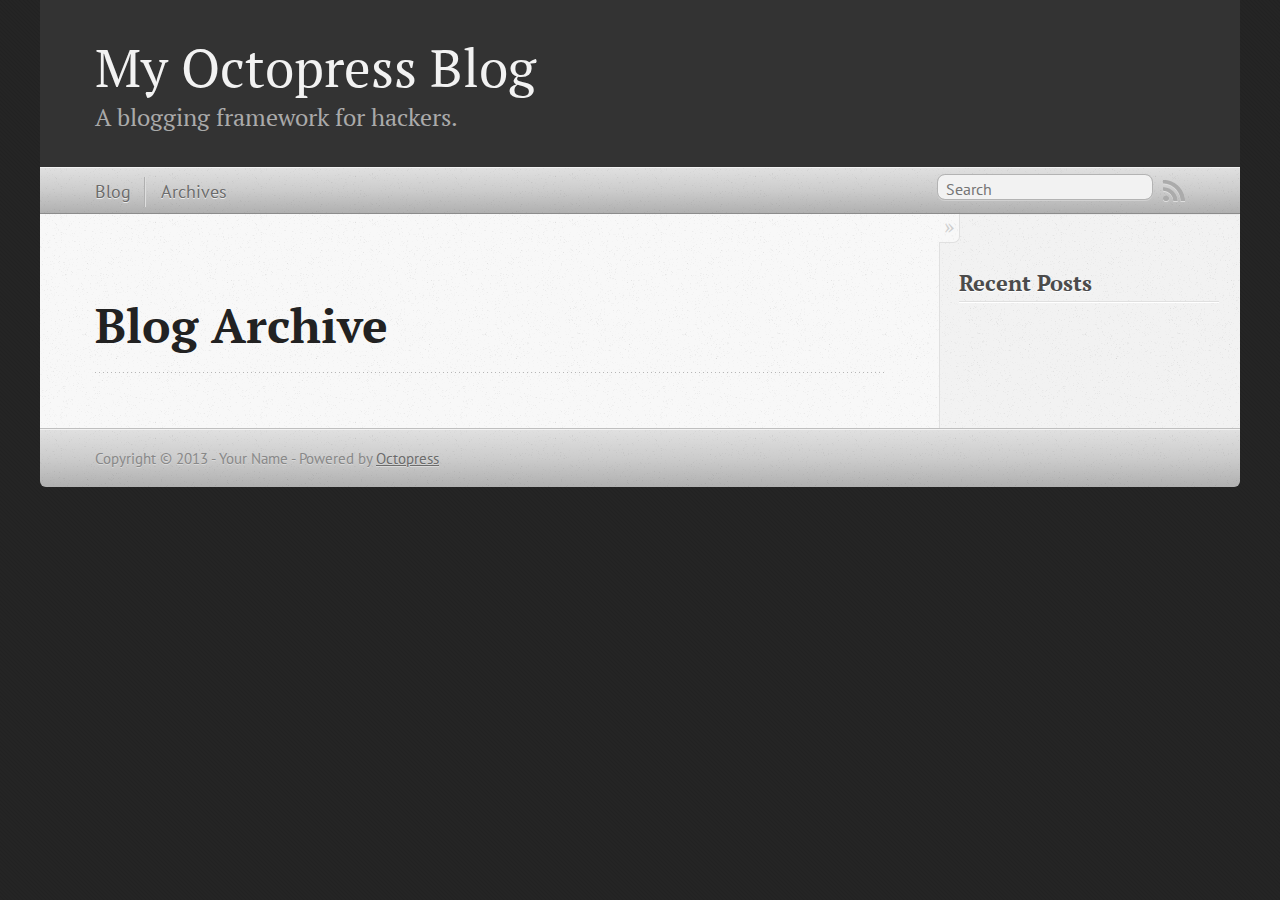
==== blog/archives/index.html @ 18e6d783 "Site updated at 2013-05-19 14:27:14 UTC" ====
<!DOCTYPE html>
<!--[if IEMobile 7 ]><html class="no-js iem7"><![endif]-->
<!--[if lt IE 9]><html class="no-js lte-ie8"><![endif]-->
<!--[if (gt IE 8)|(gt IEMobile 7)|!(IEMobile)|!(IE)]><!--><html class="no-js" lang="en"><!--<![endif]-->
<head>
  <meta charset="utf-8">
  <title>Blog Archive - My Octopress Blog</title>
  <meta name="author" content="Your Name">

  
  <meta name="description" content=" Blog Archive Recent Posts ">
  

  <!-- http://t.co/dKP3o1e -->
  <meta name="HandheldFriendly" content="True">
  <meta name="MobileOptimized" content="320">
  <meta name="viewport" content="width=device-width, initial-scale=1">

  
  <link rel="canonical" href="http://vimtips.github.io/blog/archives">
  <link href="/favicon.png" rel="icon">
  <link href="/stylesheets/screen.css" media="screen, projection" rel="stylesheet" type="text/css">
  <link href="/atom.xml" rel="alternate" title="My Octopress Blog" type="application/atom+xml">
  <script src="/javascripts/modernizr-2.0.js"></script>
  <script src="//ajax.googleapis.com/ajax/libs/jquery/1.9.1/jquery.min.js"></script>
  <script>!window.jQuery && document.write(unescape('%3Cscript src="./javascripts/lib/jquery.min.js"%3E%3C/script%3E'))</script>
  <script src="/javascripts/octopress.js" type="text/javascript"></script>
  <!--Fonts from Google"s Web font directory at http://google.com/webfonts -->
<link href="http://fonts.googleapis.com/css?family=PT+Serif:regular,italic,bold,bolditalic" rel="stylesheet" type="text/css">
<link href="http://fonts.googleapis.com/css?family=PT+Sans:regular,italic,bold,bolditalic" rel="stylesheet" type="text/css">

  

</head>

<body   >
  <header role="banner"><hgroup>
  <h1><a href="/">My Octopress Blog</a></h1>
  
    <h2>A blogging framework for hackers.</h2>
  
</hgroup>

</header>
  <nav role="navigation"><ul class="subscription" data-subscription="rss">
  <li><a href="/atom.xml" rel="subscribe-rss" title="subscribe via RSS">RSS</a></li>
  
</ul>
  
<form action="http://google.com/search" method="get">
  <fieldset role="search">
    <input type="hidden" name="q" value="site:vimtips.github.io" />
    <input class="search" type="text" name="q" results="0" placeholder="Search"/>
  </fieldset>
</form>
  
<ul class="main-navigation">
  <li><a href="/">Blog</a></li>
  <li><a href="/blog/archives">Archives</a></li>
</ul>

</nav>
  <div id="main">
    <div id="content">
      <div>
<article role="article">
  
  <header>
    <h1 class="entry-title">Blog Archive</h1>
    
  </header>
  
  <div id="blog-archives">

</div>

  
</article>

</div>

<aside class="sidebar">
  
    <section>
  <h1>Recent Posts</h1>
  <ul id="recent_posts">
    
  </ul>
</section>





  
</aside>


    </div>
  </div>
  <footer role="contentinfo"><p>
  Copyright &copy; 2013 - Your Name -
  <span class="credit">Powered by <a href="http://octopress.org">Octopress</a></span>
</p>

</footer>
  







  <script type="text/javascript">
    (function(){
      var twitterWidgets = document.createElement('script');
      twitterWidgets.type = 'text/javascript';
      twitterWidgets.async = true;
      twitterWidgets.src = 'http://platform.twitter.com/widgets.js';
      document.getElementsByTagName('head')[0].appendChild(twitterWidgets);
    })();
  </script>





</body>
</html>
---- stylesheets/screen.css ----
html,body,div,span,applet,object,iframe,h1,h2,h3,h4,h5,h6,p,blockquote,pre,a,abbr,acronym,address,big,cite,code,del,dfn,em,img,ins,kbd,q,s,samp,small,strike,strong,sub,sup,tt,var,b,u,i,center,dl,dt,dd,ol,ul,li,fieldset,form,label,legend,table,caption,tbody,tfoot,thead,tr,th,td,article,aside,canvas,details,embed,figure,figcaption,footer,header,hgroup,menu,nav,output,ruby,section,summary,time,mark,audio,video{margin:0;padding:0;border:0;font:inherit;font-size:100%;vertical-align:baseline}html{line-height:1}ol,ul{list-style:none}table{border-collapse:collapse;border-spacing:0}caption,th,td{text-align:left;font-weight:normal;vertical-align:middle}q,blockquote{quotes:none}q:before,q:after,blockquote:before,blockquote:after{content:"";content:none}a img{border:none}article,aside,details,figcaption,figure,footer,header,hgroup,menu,nav,section,summary{display:block}article,aside,details,figcaption,figure,footer,header,hgroup,menu,nav,section,summary{display:block}a{color:#1863a1}a:visited{color:#751590}a:focus{color:#0181eb}a:hover{color:#0181eb}a:active{color:#01579f}aside.sidebar a{color:#1863a1}aside.sidebar a:focus{color:#0181eb}aside.sidebar a:hover{color:#0181eb}aside.sidebar a:active{color:#01579f}a{-webkit-transition:color 0.3s;-moz-transition:color 0.3s;-o-transition:color 0.3s;transition:color 0.3s}html{background:#252525 url('/images/line-tile.png?1368973578') top left}body>div{background:#f2f2f2 url('/images/noise.png?1368973578') top left;border-bottom:1px solid #bfbfbf}body>div>div{background:#f8f8f8 url('/images/noise.png?1368973578') top left;border-right:1px solid #e0e0e0}.heading,body>header h1,h1,h2,h3,h4,h5,h6{font-family:"PT Serif","Georgia","Helvetica Neue",Arial,sans-serif}.sans,body>header h2,article header p.meta,article>footer,#content .blog-index footer,html .gist .gist-file .gist-meta,#blog-archives a.category,#blog-archives time,aside.sidebar section,body>footer{font-family:"PT Sans","Helvetica Neue",Arial,sans-serif}.serif,body,#content .blog-index a[rel=full-article]{font-family:"PT Serif",Georgia,Times,"Times New Roman",serif}.mono,pre,code,tt,p code,li code{font-family:Menlo,Monaco,"Andale Mono","lucida console","Courier New",monospace}body>header h1{font-size:2.2em;font-family:"PT Serif","Georgia","Helvetica Neue",Arial,sans-serif;font-weight:normal;line-height:1.2em;margin-bottom:0.6667em}body>header h2{font-family:"PT Serif","Georgia","Helvetica Neue",Arial,sans-serif}body{line-height:1.5em;color:#222}h1{font-size:2.2em;line-height:1.2em}@media only screen and (min-width: 992px){body{font-size:1.15em}h1{font-size:2.6em;line-height:1.2em}}h1,h2,h3,h4,h5,h6{text-rendering:optimizelegibility;margin-bottom:1em;font-weight:bold}h2,section h1{font-size:1.5em}h3,section h2,section section h1{font-size:1.3em}h4,section h3,section section h2,section section section h1{font-size:1em}h5,section h4,section section h3{font-size:.9em}h6,section h5,section section h4,section section section h3{font-size:.8em}p,article blockquote,ul,ol{margin-bottom:1.5em}ul{list-style-type:disc}ul ul{list-style-type:circle;margin-bottom:0px}ul ul ul{list-style-type:square;margin-bottom:0px}ol{list-style-type:decimal}ol ol{list-style-type:lower-alpha;margin-bottom:0px}ol ol ol{list-style-type:lower-roman;margin-bottom:0px}ul,ul ul,ul ol,ol,ol ul,ol ol{margin-left:1.3em}ul ul,ul ol,ol ul,ol ol{margin-bottom:0em}strong{font-weight:bold}em{font-style:italic}sup,sub{font-size:0.75em;position:relative;display:inline-block;padding:0 .2em;line-height:.8em}sup{top:-0.5em}sub{bottom:-0.5em}a[rev='footnote']{font-size:.75em;padding:0 .3em;line-height:1}q{font-style:italic}q:before{content:"\201C"}q:after{content:"\201D"}em,dfn{font-style:italic}strong,dfn{font-weight:bold}del,s{text-decoration:line-through}abbr,acronym{border-bottom:1px dotted;cursor:help}hr{margin-bottom:0.2em}small{font-size:.8em}big{font-size:1.2em}article blockquote{font-style:italic;position:relative;font-size:1.2em;line-height:1.5em;padding-left:1em;border-left:4px solid rgba(170,170,170,0.5)}article blockquote cite{font-style:italic}article blockquote cite a{color:#aaa !important;word-wrap:break-word}article blockquote cite:before{content:'\2014';padding-right:.3em;padding-left:.3em;color:#aaa}@media only screen and (min-width: 992px){article blockquote{padding-left:1.5em;border-left-width:4px}}.pullquote-right:before,.pullquote-left:before{padding:0;border:none;content:attr(data-pullquote);float:right;width:45%;margin:.5em 0 1em 1.5em;position:relative;top:7px;font-size:1.4em;line-height:1.45em}.pullquote-left:before{float:left;margin:.5em 1.5em 1em 0}.force-wrap,article a,aside.sidebar a{white-space:-moz-pre-wrap;white-space:-pre-wrap;white-space:-o-pre-wrap;white-space:pre-wrap;word-wrap:break-word}.group,body>header,body>nav,body>footer,body #content>article,body #content>div>article,body #content>div>section,body div.pagination,aside.sidebar,#main,#content,.sidebar{*zoom:1}.group:after,body>header:after,body>nav:after,body>footer:after,body #content>article:after,body #content>div>article:after,body #content>div>section:after,body div.pagination:after,aside.sidebar:after,#main:after,#content:after,.sidebar:after{content:"";display:table;clear:both}body{-webkit-text-size-adjust:none;max-width:1200px;position:relative;margin:0 auto}body>header,body>nav,body>footer,body #content>article,body #content>div>article,body #content>div>section{padding-left:18px;padding-right:18px}@media only screen and (min-width: 480px){body>header,body>nav,body>footer,body #content>article,body #content>div>article,body #content>div>section{padding-left:25px;padding-right:25px}}@media only screen and (min-width: 768px){body>header,body>nav,body>footer,body #content>article,body #content>div>article,body #content>div>section{padding-left:35px;padding-right:35px}}@media only screen and (min-width: 992px){body>header,body>nav,body>footer,body #content>article,body #content>div>article,body #content>div>section{padding-left:55px;padding-right:55px}}body div.pagination{margin-left:18px;margin-right:18px}@media only screen and (min-width: 480px){body div.pagination{margin-left:25px;margin-right:25px}}@media only screen and (min-width: 768px){body div.pagination{margin-left:35px;margin-right:35px}}@media only screen and (min-width: 992px){body div.pagination{margin-left:55px;margin-right:55px}}body>header{font-size:1em;padding-top:1.5em;padding-bottom:1.5em}#content{overflow:hidden}#content>div,#content>article{width:100%}aside.sidebar{float:none;padding:0 18px 1px;background-color:#f7f7f7;border-top:1px solid #e0e0e0}.flex-content,article img,article video,article .flash-video,aside.sidebar img{max-width:100%;height:auto}.basic-alignment.left,article img.left,article video.left,article .left.flash-video,aside.sidebar img.left{float:left;margin-right:1.5em}.basic-alignment.right,article img.right,article video.right,article .right.flash-video,aside.sidebar img.right{float:right;margin-left:1.5em}.basic-alignment.center,article img.center,article video.center,article .center.flash-video,aside.sidebar img.center{display:block;margin:0 auto 1.5em}.basic-alignment.left,article img.left,article video.left,article .left.flash-video,aside.sidebar img.left,.basic-alignment.right,article img.right,article video.right,article .right.flash-video,aside.sidebar img.right{margin-bottom:.8em}.toggle-sidebar,.no-sidebar .toggle-sidebar{display:none}@media only screen and (min-width: 750px){body.sidebar-footer aside.sidebar{float:none;width:auto;clear:left;margin:0;padding:0 35px 1px;background-color:#f7f7f7;border-top:1px solid #eaeaea}body.sidebar-footer aside.sidebar section.odd,body.sidebar-footer aside.sidebar section.even{float:left;width:48%}body.sidebar-footer aside.sidebar section.odd{margin-left:0}body.sidebar-footer aside.sidebar section.even{margin-left:4%}body.sidebar-footer aside.sidebar.thirds section{width:30%;margin-left:5%}body.sidebar-footer aside.sidebar.thirds section.first{margin-left:0;clear:both}}body.sidebar-footer #content{margin-right:0px}body.sidebar-footer .toggle-sidebar{display:none}@media only screen and (min-width: 550px){body>header{font-size:1em}}@media only screen and (min-width: 750px){aside.sidebar{float:none;width:auto;clear:left;margin:0;padding:0 35px 1px;background-color:#f7f7f7;border-top:1px solid #eaeaea}aside.sidebar section.odd,aside.sidebar section.even{float:left;width:48%}aside.sidebar section.odd{margin-left:0}aside.sidebar section.even{margin-left:4%}aside.sidebar.thirds section{width:30%;margin-left:5%}aside.sidebar.thirds section.first{margin-left:0;clear:both}}@media only screen and (min-width: 768px){body{-webkit-text-size-adjust:auto}body>header{font-size:1.2em}#main{padding:0;margin:0 auto}#content{overflow:visible;margin-right:240px;position:relative}.no-sidebar #content{margin-right:0;border-right:0}.collapse-sidebar #content{margin-right:20px}#content>div,#content>article{padding-top:17.5px;padding-bottom:17.5px;float:left}aside.sidebar{width:210px;padding:0 15px 15px;background:none;clear:none;float:left;margin:0 -100% 0 0}aside.sidebar section{width:auto;margin-left:0}aside.sidebar section.odd,aside.sidebar section.even{float:none;width:auto;margin-left:0}.collapse-sidebar aside.sidebar{float:none;width:auto;clear:left;margin:0;padding:0 35px 1px;background-color:#f7f7f7;border-top:1px solid #eaeaea}.collapse-sidebar aside.sidebar section.odd,.collapse-sidebar aside.sidebar section.even{float:left;width:48%}.collapse-sidebar aside.sidebar section.odd{margin-left:0}.collapse-sidebar aside.sidebar section.even{margin-left:4%}.collapse-sidebar aside.sidebar.thirds section{width:30%;margin-left:5%}.collapse-sidebar aside.sidebar.thirds section.first{margin-left:0;clear:both}}@media only screen and (min-width: 992px){body>header{font-size:1.3em}#content{margin-right:300px}#content>div,#content>article{padding-top:27.5px;padding-bottom:27.5px}aside.sidebar{width:260px;padding:1.2em 20px 20px}.collapse-sidebar aside.sidebar{padding-left:55px;padding-right:55px}}@media only screen and (min-width: 768px){ul,ol{margin-left:0}}body>header{background:#333}body>header h1{display:inline-block;margin:0}body>header h1 a,body>header h1 a:visited,body>header h1 a:hover{color:#f2f2f2;text-decoration:none}body>header h2{margin:.2em 0 0;font-size:1em;color:#aaa;font-weight:normal}body>nav{position:relative;background-color:#ccc;background:url('/images/noise.png?1368973578'),-webkit-gradient(linear, 50% 0%, 50% 100%, color-stop(0%, #e0e0e0), color-stop(50%, #cccccc), color-stop(100%, #b0b0b0));background:url('/images/noise.png?1368973578'),-webkit-linear-gradient(#e0e0e0,#cccccc,#b0b0b0);background:url('/images/noise.png?1368973578'),-moz-linear-gradient(#e0e0e0,#cccccc,#b0b0b0);background:url('/images/noise.png?1368973578'),-o-linear-gradient(#e0e0e0,#cccccc,#b0b0b0);background:url('/images/noise.png?1368973578'),linear-gradient(#e0e0e0,#cccccc,#b0b0b0);border-top:1px solid #f2f2f2;border-bottom:1px solid #8c8c8c;padding-top:.35em;padding-bottom:.35em}body>nav form{-webkit-background-clip:padding;-moz-background-clip:padding;background-clip:padding-box;margin:0;padding:0}body>nav form .search{padding:.3em .5em 0;font-size:.85em;font-family:"PT Sans","Helvetica Neue",Arial,sans-serif;line-height:1.1em;width:95%;-webkit-border-radius:0.5em;-moz-border-radius:0.5em;-ms-border-radius:0.5em;-o-border-radius:0.5em;border-radius:0.5em;-webkit-background-clip:padding;-moz-background-clip:padding;background-clip:padding-box;-webkit-box-shadow:#d1d1d1 0 1px;-moz-box-shadow:#d1d1d1 0 1px;box-shadow:#d1d1d1 0 1px;background-color:#f2f2f2;border:1px solid #b3b3b3;color:#888}body>nav form .search:focus{color:#444;border-color:#80b1df;-webkit-box-shadow:#80b1df 0 0 4px,#80b1df 0 0 3px inset;-moz-box-shadow:#80b1df 0 0 4px,#80b1df 0 0 3px inset;box-shadow:#80b1df 0 0 4px,#80b1df 0 0 3px inset;background-color:#fff;outline:none}body>nav fieldset[role=search]{float:right;width:48%}body>nav fieldset.mobile-nav{float:left;width:48%}body>nav fieldset.mobile-nav select{width:100%;font-size:.8em;border:1px solid #888}body>nav ul{display:none}@media only screen and (min-width: 550px){body>nav{font-size:.9em}body>nav ul{margin:0;padding:0;border:0;overflow:hidden;*zoom:1;float:left;display:block;padding-top:.15em}body>nav ul li{list-style-image:none;list-style-type:none;margin-left:0;white-space:nowrap;display:inline;float:left;padding-left:0;padding-right:0}body>nav ul li:first-child,body>nav ul li.first{padding-left:0}body>nav ul li:last-child{padding-right:0}body>nav ul li.last{padding-right:0}body>nav ul.subscription{margin-left:.8em;float:right}body>nav ul.subscription li:last-child a{padding-right:0}body>nav ul li{margin:0}body>nav a{color:#6b6b6b;font-family:"PT Sans","Helvetica Neue",Arial,sans-serif;text-shadow:#ebebeb 0 1px;float:left;text-decoration:none;font-size:1.1em;padding:.1em 0;line-height:1.5em}body>nav a:visited{color:#6b6b6b}body>nav a:hover{color:#2b2b2b}body>nav li+li{border-left:1px solid #b0b0b0;margin-left:.8em}body>nav li+li a{padding-left:.8em;border-left:1px solid #dedede}body>nav form{float:right;text-align:left;padding-left:.8em;width:175px}body>nav form .search{width:93%;font-size:.95em;line-height:1.2em}body>nav ul[data-subscription$=email]+form{width:97px}body>nav ul[data-subscription$=email]+form .search{width:91%}body>nav fieldset.mobile-nav{display:none}body>nav fieldset[role=search]{width:99%}}@media only screen and (min-width: 992px){body>nav form{width:215px}body>nav ul[data-subscription$=email]+form{width:147px}}.no-placeholder body>nav .search{background:#f2f2f2 url('/images/search.png?1368973578') 0.3em 0.25em no-repeat;text-indent:1.3em}@media only screen and (min-width: 550px){.maskImage body>nav ul[data-subscription$=email]+form{width:123px}}@media only screen and (min-width: 992px){.maskImage body>nav ul[data-subscription$=email]+form{width:173px}}.maskImage ul.subscription{position:relative;top:.2em}.maskImage ul.subscription li,.maskImage ul.subscription a{border:0;padding:0}.maskImage a[rel=subscribe-rss]{position:relative;top:0px;text-indent:-999999em;background-color:#dedede;border:0;padding:0}.maskImage a[rel=subscribe-rss],.maskImage a[rel=subscribe-rss]:after{-webkit-mask-image:url('/images/rss.png?1368973578');-moz-mask-image:url('/images/rss.png?1368973578');-ms-mask-image:url('/images/rss.png?1368973578');-o-mask-image:url('/images/rss.png?1368973578');mask-image:url('/images/rss.png?1368973578');-webkit-mask-repeat:no-repeat;-moz-mask-repeat:no-repeat;-ms-mask-repeat:no-repeat;-o-mask-repeat:no-repeat;mask-repeat:no-repeat;width:22px;height:22px}.maskImage a[rel=subscribe-rss]:after{content:"";position:absolute;top:-1px;left:0;background-color:#ababab}.maskImage a[rel=subscribe-rss]:hover:after{background-color:#9e9e9e}.maskImage a[rel=subscribe-email]{position:relative;top:0px;text-indent:-999999em;background-color:#dedede;border:0;padding:0}.maskImage a[rel=subscribe-email],.maskImage a[rel=subscribe-email]:after{-webkit-mask-image:url('/images/email.png?1368973578');-moz-mask-image:url('/images/email.png?1368973578');-ms-mask-image:url('/images/email.png?1368973578');-o-mask-image:url('/images/email.png?1368973578');mask-image:url('/images/email.png?1368973578');-webkit-mask-repeat:no-repeat;-moz-mask-repeat:no-repeat;-ms-mask-repeat:no-repeat;-o-mask-repeat:no-repeat;mask-repeat:no-repeat;width:28px;height:22px}.maskImage a[rel=subscribe-email]:after{content:"";position:absolute;top:-1px;left:0;background-color:#ababab}.maskImage a[rel=subscribe-email]:hover:after{background-color:#9e9e9e}article{padding-top:1em}article header{position:relative;padding-top:2em;padding-bottom:1em;margin-bottom:1em;background:url('[data-uri]') bottom left repeat-x}article header h1{margin:0}article header h1 a{text-decoration:none}article header h1 a:hover{text-decoration:underline}article header p{font-size:.9em;color:#aaa;margin:0}article header p.meta{text-transform:uppercase;position:absolute;top:0}@media only screen and (min-width: 768px){article header{margin-bottom:1.5em;padding-bottom:1em;background:url('[data-uri]') bottom left repeat-x}}article h2{padding-top:0.8em;background:url('[data-uri]') top left repeat-x}.entry-content article h2:first-child,article header+h2{padding-top:0}article h2:first-child,article header+h2{background:none}article .feature{padding-top:.5em;margin-bottom:1em;padding-bottom:1em;background:url('[data-uri]') bottom left repeat-x;font-size:2.0em;font-style:italic;line-height:1.3em}article img,article video,article .flash-video{-webkit-border-radius:0.3em;-moz-border-radius:0.3em;-ms-border-radius:0.3em;-o-border-radius:0.3em;border-radius:0.3em;-webkit-box-shadow:rgba(0,0,0,0.15) 0 1px 4px;-moz-box-shadow:rgba(0,0,0,0.15) 0 1px 4px;box-shadow:rgba(0,0,0,0.15) 0 1px 4px;-webkit-box-sizing:border-box;-moz-box-sizing:border-box;box-sizing:border-box;border:#fff 0.5em solid}article video,article .flash-video{margin:0 auto 1.5em}article video{display:block;width:100%}article .flash-video>div{position:relative;display:block;padding-bottom:56.25%;padding-top:1px;height:0;overflow:hidden}article .flash-video>div iframe,article .flash-video>div object,article .flash-video>div embed{position:absolute;top:0;left:0;width:100%;height:100%}article>footer{padding-bottom:2.5em;margin-top:2em}article>footer p.meta{margin-bottom:.8em;font-size:.85em;clear:both;overflow:hidden}.blog-index article+article{background:url('[data-uri]') top left repeat-x}#content .blog-index{padding-top:0;padding-bottom:0}#content .blog-index article{padding-top:2em}#content .blog-index article header{background:none;padding-bottom:0}#content .blog-index article h1{font-size:2.2em}#content .blog-index article h1 a{color:inherit}#content .blog-index article h1 a:hover{color:#0181eb}#content .blog-index a[rel=full-article]{background:#ebebeb;display:inline-block;padding:.4em .8em;margin-right:.5em;text-decoration:none;color:#666;-webkit-transition:background-color 0.5s;-moz-transition:background-color 0.5s;-o-transition:background-color 0.5s;transition:background-color 0.5s}#content .blog-index a[rel=full-article]:hover{background:#0181eb;text-shadow:none;color:#f8f8f8}#content .blog-index footer{margin-top:1em}.separator,article>footer .byline+time:before,article>footer time+time:before,article>footer .comments:before,article>footer .byline ~ .categories:before{content:"\2022 ";padding:0 .4em 0 .2em;display:inline-block}#content div.pagination{text-align:center;font-size:.95em;position:relative;background:url('[data-uri]') top left repeat-x;padding-top:1.5em;padding-bottom:1.5em}#content div.pagination a{text-decoration:none;color:#aaa}#content div.pagination a.prev{position:absolute;left:0}#content div.pagination a.next{position:absolute;right:0}#content div.pagination a:hover{color:#0181eb}#content div.pagination a[href*=archive]:before,#content div.pagination a[href*=archive]:after{content:'\2014';padding:0 .3em}p.meta+.sharing{padding-top:1em;padding-left:0;background:url('[data-uri]') top left repeat-x}#fb-root{display:none}.highlight,html .gist .gist-file .gist-syntax .gist-highlight{border:1px solid #05232b !important}.highlight table td.code,html .gist .gist-file .gist-syntax .gist-highlight table td.code{width:100%}.highlight .line-numbers,html .gist .gist-file .gist-syntax .highlight .line_numbers{text-align:right;font-size:13px;line-height:1.45em;background:#073642 url('/images/noise.png?1368973578') top left !important;border-right:1px solid #00232c !important;-webkit-box-shadow:#083e4b -1px 0 inset;-moz-box-shadow:#083e4b -1px 0 inset;box-shadow:#083e4b -1px 0 inset;text-shadow:#021014 0 -1px;padding:.8em !important;-webkit-border-radius:0;-moz-border-radius:0;-ms-border-radius:0;-o-border-radius:0;border-radius:0}.highlight .line-numbers span,html .gist .gist-file .gist-syntax .highlight .line_numbers span{color:#586e75 !important}figure.code,.gist-file,pre{-webkit-box-shadow:rgba(0,0,0,0.06) 0 0 10px;-moz-box-shadow:rgba(0,0,0,0.06) 0 0 10px;box-shadow:rgba(0,0,0,0.06) 0 0 10px}figure.code .highlight pre,.gist-file .highlight pre,pre .highlight pre{-webkit-box-shadow:none;-moz-box-shadow:none;box-shadow:none}.gist .highlight *::-moz-selection,figure.code .highlight *::-moz-selection{background:#386774;color:inherit;text-shadow:#002b36 0 1px}.gist .highlight *::-webkit-selection,figure.code .highlight *::-webkit-selection{background:#386774;color:inherit;text-shadow:#002b36 0 1px}.gist .highlight *::selection,figure.code .highlight *::selection{background:#386774;color:inherit;text-shadow:#002b36 0 1px}html .gist .gist-file{margin-bottom:1.8em;position:relative;border:none;padding-top:26px !important}html .gist .gist-file .highlight{margin-bottom:0}html .gist .gist-file .gist-syntax{border-bottom:0 !important;background:none !important}html .gist .gist-file .gist-syntax .gist-highlight{background:#002b36 !important}html .gist .gist-file .gist-syntax .highlight pre{padding:0}html .gist .gist-file .gist-meta{padding:.6em 0.8em;border:1px solid #083e4b !important;color:#586e75;font-size:.7em !important;background:#073642 url('/images/noise.png?1368973578') top left;line-height:1.5em}html .gist .gist-file .gist-meta a{color:#75878b !important;text-decoration:none}html .gist .gist-file .gist-meta a:hover{text-decoration:underline}html .gist .gist-file .gist-meta a:hover{color:#93a1a1 !important}html .gist .gist-file .gist-meta a[href*='#file']{position:absolute;top:0;left:0;right:-10px;color:#474747 !important}html .gist .gist-file .gist-meta a[href*='#file']:hover{color:#1863a1 !important}html .gist .gist-file .gist-meta a[href*=raw]{top:.4em}pre{background:#002b36 url('/images/noise.png?1368973578') top left;-webkit-border-radius:0.4em;-moz-border-radius:0.4em;-ms-border-radius:0.4em;-o-border-radius:0.4em;border-radius:0.4em;border:1px solid #05232b;line-height:1.45em;font-size:13px;margin-bottom:2.1em;padding:.8em 1em;color:#93a1a1;overflow:auto}h3.filename+pre{-moz-border-radius-topleft:0px;-webkit-border-top-left-radius:0px;border-top-left-radius:0px;-moz-border-radius-topright:0px;-webkit-border-top-right-radius:0px;border-top-right-radius:0px}p code,li code{display:inline-block;white-space:no-wrap;background:#fff;font-size:.8em;line-height:1.5em;color:#555;border:1px solid #ddd;-webkit-border-radius:0.4em;-moz-border-radius:0.4em;-ms-border-radius:0.4em;-o-border-radius:0.4em;border-radius:0.4em;padding:0 .3em;margin:-1px 0}p pre code,li pre code{font-size:1em !important;background:none;border:none}.pre-code,html .gist .gist-file .gist-syntax .highlight pre,.highlight code{font-family:Menlo,Monaco,"Andale Mono","lucida console","Courier New",monospace !important;overflow:scroll;overflow-y:hidden;display:block;padding:.8em;overflow-x:auto;line-height:1.45em;background:#002b36 url('/images/noise.png?1368973578') top left !important;color:#93a1a1 !important}.pre-code span,html .gist .gist-file .gist-syntax .highlight pre span,.highlight code span{color:#93a1a1 !important}.pre-code span,html .gist .gist-file .gist-syntax .highlight pre span,.highlight code span{font-style:normal !important;font-weight:normal !important}.pre-code .c,html .gist .gist-file .gist-syntax .highlight pre .c,.highlight code .c{color:#586e75 !important;font-style:italic !important}.pre-code .cm,html .gist .gist-file .gist-syntax .highlight pre .cm,.highlight code .cm{color:#586e75 !important;font-style:italic !important}.pre-code .cp,html .gist .gist-file .gist-syntax .highlight pre .cp,.highlight code .cp{color:#586e75 !important;font-style:italic !important}.pre-code .c1,html .gist .gist-file .gist-syntax .highlight pre .c1,.highlight code .c1{color:#586e75 !important;font-style:italic !important}.pre-code .cs,html .gist .gist-file .gist-syntax .highlight pre .cs,.highlight code .cs{color:#586e75 !important;font-weight:bold !important;font-style:italic !important}.pre-code .err,html .gist .gist-file .gist-syntax .highlight pre .err,.highlight code .err{color:#dc322f !important;background:none !important}.pre-code .k,html .gist .gist-file .gist-syntax .highlight pre .k,.highlight code .k{color:#cb4b16 !important}.pre-code .o,html .gist .gist-file .gist-syntax .highlight pre .o,.highlight code .o{color:#93a1a1 !important;font-weight:bold !important}.pre-code .p,html .gist .gist-file .gist-syntax .highlight pre .p,.highlight code .p{color:#93a1a1 !important}.pre-code .ow,html .gist .gist-file .gist-syntax .highlight pre .ow,.highlight code .ow{color:#2aa198 !important;font-weight:bold !important}.pre-code .gd,html .gist .gist-file .gist-syntax .highlight pre .gd,.highlight code .gd{color:#93a1a1 !important;background-color:#372c34 !important;display:inline-block}.pre-code .gd .x,html .gist .gist-file .gist-syntax .highlight pre .gd .x,.highlight code .gd .x{color:#93a1a1 !important;background-color:#4d2d33 !important;display:inline-block}.pre-code .ge,html .gist .gist-file .gist-syntax .highlight pre .ge,.highlight code .ge{color:#93a1a1 !important;font-style:italic !important}.pre-code .gh,html .gist .gist-file .gist-syntax .highlight pre .gh,.highlight code .gh{color:#586e75 !important}.pre-code .gi,html .gist .gist-file .gist-syntax .highlight pre .gi,.highlight code .gi{color:#93a1a1 !important;background-color:#1a412b !important;display:inline-block}.pre-code .gi .x,html .gist .gist-file .gist-syntax .highlight pre .gi .x,.highlight code .gi .x{color:#93a1a1 !important;background-color:#355720 !important;display:inline-block}.pre-code .gs,html .gist .gist-file .gist-syntax .highlight pre .gs,.highlight code .gs{color:#93a1a1 !important;font-weight:bold !important}.pre-code .gu,html .gist .gist-file .gist-syntax .highlight pre .gu,.highlight code .gu{color:#6c71c4 !important}.pre-code .kc,html .gist .gist-file .gist-syntax .highlight pre .kc,.highlight code .kc{color:#859900 !important;font-weight:bold !important}.pre-code .kd,html .gist .gist-file .gist-syntax .highlight pre .kd,.highlight code .kd{color:#268bd2 !important}.pre-code .kp,html .gist .gist-file .gist-syntax .highlight pre .kp,.highlight code .kp{color:#cb4b16 !important;font-weight:bold !important}.pre-code .kr,html .gist .gist-file .gist-syntax .highlight pre .kr,.highlight code .kr{color:#d33682 !important;font-weight:bold !important}.pre-code .kt,html .gist .gist-file .gist-syntax .highlight pre .kt,.highlight code .kt{color:#2aa198 !important}.pre-code .n,html .gist .gist-file .gist-syntax .highlight pre .n,.highlight code .n{color:#268bd2 !important}.pre-code .na,html .gist .gist-file .gist-syntax .highlight pre .na,.highlight code .na{color:#268bd2 !important}.pre-code .nb,html .gist .gist-file .gist-syntax .highlight pre .nb,.highlight code .nb{color:#859900 !important}.pre-code .nc,html .gist .gist-file .gist-syntax .highlight pre .nc,.highlight code .nc{color:#d33682 !important}.pre-code .no,html .gist .gist-file .gist-syntax .highlight pre .no,.highlight code .no{color:#b58900 !important}.pre-code .nl,html .gist .gist-file .gist-syntax .highlight pre .nl,.highlight code .nl{color:#859900 !important}.pre-code .ne,html .gist .gist-file .gist-syntax .highlight pre .ne,.highlight code .ne{color:#268bd2 !important;font-weight:bold !important}.pre-code .nf,html .gist .gist-file .gist-syntax .highlight pre .nf,.highlight code .nf{color:#268bd2 !important;font-weight:bold !important}.pre-code .nn,html .gist .gist-file .gist-syntax .highlight pre .nn,.highlight code .nn{color:#b58900 !important}.pre-code .nt,html .gist .gist-file .gist-syntax .highlight pre .nt,.highlight code .nt{color:#268bd2 !important;font-weight:bold !important}.pre-code .nx,html .gist .gist-file .gist-syntax .highlight pre .nx,.highlight code .nx{color:#b58900 !important}.pre-code .vg,html .gist .gist-file .gist-syntax .highlight pre .vg,.highlight code .vg{color:#268bd2 !important}.pre-code .vi,html .gist .gist-file .gist-syntax .highlight pre .vi,.highlight code .vi{color:#268bd2 !important}.pre-code .nv,html .gist .gist-file .gist-syntax .highlight pre .nv,.highlight code .nv{color:#268bd2 !important}.pre-code .mf,html .gist .gist-file .gist-syntax .highlight pre .mf,.highlight code .mf{color:#2aa198 !important}.pre-code .m,html .gist .gist-file .gist-syntax .highlight pre .m,.highlight code .m{color:#2aa198 !important}.pre-code .mh,html .gist .gist-file .gist-syntax .highlight pre .mh,.highlight code .mh{color:#2aa198 !important}.pre-code .mi,html .gist .gist-file .gist-syntax .highlight pre .mi,.highlight code .mi{color:#2aa198 !important}.pre-code .s,html .gist .gist-file .gist-syntax .highlight pre .s,.highlight code .s{color:#2aa198 !important}.pre-code .sd,html .gist .gist-file .gist-syntax .highlight pre .sd,.highlight code .sd{color:#2aa198 !important}.pre-code .s2,html .gist .gist-file .gist-syntax .highlight pre .s2,.highlight code .s2{color:#2aa198 !important}.pre-code .se,html .gist .gist-file .gist-syntax .highlight pre .se,.highlight code .se{color:#dc322f !important}.pre-code .si,html .gist .gist-file .gist-syntax .highlight pre .si,.highlight code .si{color:#268bd2 !important}.pre-code .sr,html .gist .gist-file .gist-syntax .highlight pre .sr,.highlight code .sr{color:#2aa198 !important}.pre-code .s1,html .gist .gist-file .gist-syntax .highlight pre .s1,.highlight code .s1{color:#2aa198 !important}.pre-code div .gd,html .gist .gist-file .gist-syntax .highlight pre div .gd,.highlight code div .gd,.pre-code div .gd .x,html .gist .gist-file .gist-syntax .highlight pre div .gd .x,.highlight code div .gd .x,.pre-code div .gi,html .gist .gist-file .gist-syntax .highlight pre div .gi,.highlight code div .gi,.pre-code div .gi .x,html .gist .gist-file .gist-syntax .highlight pre div .gi .x,.highlight code div .gi .x{display:inline-block;width:100%}.highlight,.gist-highlight{margin-bottom:1.8em;background:#002b36;overflow-y:hidden;overflow-x:auto}.highlight pre,.gist-highlight pre{background:none;-webkit-border-radius:0px;-moz-border-radius:0px;-ms-border-radius:0px;-o-border-radius:0px;border-radius:0px;border:none;padding:0;margin-bottom:0}pre::-webkit-scrollbar,.highlight::-webkit-scrollbar,.gist-highlight::-webkit-scrollbar{height:.5em;background:rgba(255,255,255,0.15)}pre::-webkit-scrollbar-thumb:horizontal,.highlight::-webkit-scrollbar-thumb:horizontal,.gist-highlight::-webkit-scrollbar-thumb:horizontal{background:rgba(255,255,255,0.2);-webkit-border-radius:4px;border-radius:4px}.highlight code{background:#000}figure.code{background:none;padding:0;border:0;margin-bottom:1.5em}figure.code pre{margin-bottom:0}figure.code figcaption{position:relative}figure.code .highlight{margin-bottom:0}.code-title,html .gist .gist-file .gist-meta a[href*='#file'],h3.filename,figure.code figcaption{text-align:center;font-size:13px;line-height:2em;text-shadow:#cbcccc 0 1px 0;color:#474747;font-weight:normal;margin-bottom:0;-moz-border-radius-topleft:5px;-webkit-border-top-left-radius:5px;border-top-left-radius:5px;-moz-border-radius-topright:5px;-webkit-border-top-right-radius:5px;border-top-right-radius:5px;font-family:"Helvetica Neue", Arial, "Lucida Grande", "Lucida Sans Unicode", Lucida, sans-serif;background:#aaa url('/images/code_bg.png?1368973578') top repeat-x;border:1px solid #565656;border-top-color:#cbcbcb;border-left-color:#a5a5a5;border-right-color:#a5a5a5;border-bottom:0}.download-source,html .gist .gist-file .gist-meta a[href*=raw],figure.code figcaption a{position:absolute;right:.8em;text-decoration:none;color:#666 !important;z-index:1;font-size:13px;text-shadow:#cbcccc 0 1px 0;padding-left:3em}.download-source:hover,html .gist .gist-file .gist-meta a[href*=raw]:hover,figure.code figcaption a:hover{text-decoration:underline}#archive #content>div,#archive #content>div>article{padding-top:0}#blog-archives{color:#aaa}#blog-archives article{padding:1em 0 1em;position:relative;background:url('[data-uri]') bottom left repeat-x}#blog-archives article:last-child{background:none}#blog-archives article footer{padding:0;margin:0}#blog-archives h1{color:#222;margin-bottom:.3em}#blog-archives h2{display:none}#blog-archives h1{font-size:1.5em}#blog-archives h1 a{text-decoration:none;color:inherit;font-weight:normal;display:inline-block}#blog-archives h1 a:hover{text-decoration:underline}#blog-archives h1 a:hover{color:#0181eb}#blog-archives a.category,#blog-archives time{color:#aaa}#blog-archives .entry-content{display:none}#blog-archives time{font-size:.9em;line-height:1.2em}#blog-archives time .month,#blog-archives time .day{display:inline-block}#blog-archives time .month{text-transform:uppercase}#blog-archives p{margin-bottom:1em}#blog-archives a,#blog-archives .entry-content a{color:inherit}#blog-archives a:hover,#blog-archives .entry-content a:hover{color:#0181eb}#blog-archives a:hover{color:#0181eb}@media only screen and (min-width: 550px){#blog-archives article{margin-left:5em}#blog-archives h2{margin-bottom:.3em;font-weight:normal;display:inline-block;position:relative;top:-1px;float:left}#blog-archives h2:first-child{padding-top:.75em}#blog-archives time{position:absolute;text-align:right;left:0em;top:1.8em}#blog-archives .year{display:none}#blog-archives article{padding-left:4.5em;padding-bottom:.7em}#blog-archives a.category{line-height:1.1em}}#content>.category article{margin-left:0;padding-left:6.8em}#content>.category .year{display:inline}.side-shadow-border,aside.sidebar section h1,aside.sidebar li{-webkit-box-shadow:#fff 0 1px;-moz-box-shadow:#fff 0 1px;box-shadow:#fff 0 1px}aside.sidebar{overflow:hidden;color:#4b4b4b;text-shadow:#fff 0 1px}aside.sidebar section{font-size:.8em;line-height:1.4em;margin-bottom:1.5em}aside.sidebar section h1{margin:1.5em 0 0;padding-bottom:.2em;border-bottom:1px solid #e0e0e0}aside.sidebar section h1+p{padding-top:.4em}aside.sidebar img{-webkit-border-radius:0.3em;-moz-border-radius:0.3em;-ms-border-radius:0.3em;-o-border-radius:0.3em;border-radius:0.3em;-webkit-box-shadow:rgba(0,0,0,0.15) 0 1px 4px;-moz-box-shadow:rgba(0,0,0,0.15) 0 1px 4px;box-shadow:rgba(0,0,0,0.15) 0 1px 4px;-webkit-box-sizing:border-box;-moz-box-sizing:border-box;box-sizing:border-box;border:#fff 0.3em solid}aside.sidebar ul{margin-bottom:0.5em;margin-left:0}aside.sidebar li{list-style:none;padding:.5em 0;margin:0;border-bottom:1px solid #e0e0e0}aside.sidebar li p:last-child{margin-bottom:0}aside.sidebar a{color:inherit;-webkit-transition:color 0.5s;-moz-transition:color 0.5s;-o-transition:color 0.5s;transition:color 0.5s}aside.sidebar:hover a{color:#1863a1}aside.sidebar:hover a:hover{color:#0181eb}.aside-alt-link,#pinboard_linkroll .pin-tag{color:#7e7e7e}.aside-alt-link:hover,#pinboard_linkroll .pin-tag:hover{color:#0181eb}@media only screen and (min-width: 768px){.toggle-sidebar{outline:none;position:absolute;right:-10px;top:0;bottom:0;display:inline-block;text-decoration:none;color:#cecece;width:9px;cursor:pointer}.toggle-sidebar:hover{background:#e9e9e9;background:-webkit-gradient(linear, 0% 50%, 100% 50%, color-stop(0%, rgba(224,224,224,0.5)), color-stop(100%, rgba(224,224,224,0)));background:-webkit-linear-gradient(left, rgba(224,224,224,0.5),rgba(224,224,224,0));background:-moz-linear-gradient(left, rgba(224,224,224,0.5),rgba(224,224,224,0));background:-o-linear-gradient(left, rgba(224,224,224,0.5),rgba(224,224,224,0));background:linear-gradient(left, rgba(224,224,224,0.5),rgba(224,224,224,0))}.toggle-sidebar:after{position:absolute;right:-11px;top:0;width:20px;font-size:1.2em;line-height:1.1em;padding-bottom:.15em;-moz-border-radius-bottomright:0.3em;-webkit-border-bottom-right-radius:0.3em;border-bottom-right-radius:0.3em;text-align:center;background:#f8f8f8 url('/images/noise.png?1368973578') top left;border-bottom:1px solid #e0e0e0;border-right:1px solid #e0e0e0;content:"\00BB";text-indent:-1px}.collapse-sidebar .toggle-sidebar{text-indent:0px;right:-20px;width:19px}.collapse-sidebar .toggle-sidebar:hover{background:#e9e9e9}.collapse-sidebar .toggle-sidebar:after{border-left:1px solid #e0e0e0;text-shadow:#fff 0 1px;content:"\00AB";left:0px;right:0;text-align:center;text-indent:0;border:0;border-right-width:0;background:none}}.googleplus h1{-moz-box-shadow:none !important;-webkit-box-shadow:none !important;-o-box-shadow:none !important;box-shadow:none !important;border-bottom:0px none !important}.googleplus a{text-decoration:none;white-space:normal !important;line-height:32px}.googleplus a img{float:left;margin-right:0.5em;border:0 none}.googleplus-hidden{position:absolute;top:-1000em;left:-1000em}#pinboard_linkroll .pin-title,#pinboard_linkroll .pin-description{display:block;margin-bottom:.5em}#pinboard_linkroll .pin-tag{text-decoration:none}#pinboard_linkroll .pin-tag:hover{text-decoration:underline}#pinboard_linkroll .pin-tag:after{content:','}#pinboard_linkroll .pin-tag:last-child:after{content:''}.delicious-posts a.delicious-link{margin-bottom:.5em;display:block}.delicious-posts p{font-size:1em}body>footer{font-size:.8em;color:#888;text-shadow:#d9d9d9 0 1px;background-color:#ccc;background:url('/images/noise.png?1368973578'),-webkit-gradient(linear, 50% 0%, 50% 100%, color-stop(0%, #e0e0e0), color-stop(50%, #cccccc), color-stop(100%, #b0b0b0));background:url('/images/noise.png?1368973578'),-webkit-linear-gradient(#e0e0e0,#cccccc,#b0b0b0);background:url('/images/noise.png?1368973578'),-moz-linear-gradient(#e0e0e0,#cccccc,#b0b0b0);background:url('/images/noise.png?1368973578'),-o-linear-gradient(#e0e0e0,#cccccc,#b0b0b0);background:url('/images/noise.png?1368973578'),linear-gradient(#e0e0e0,#cccccc,#b0b0b0);border-top:1px solid #f2f2f2;position:relative;padding-top:1em;padding-bottom:1em;margin-bottom:3em;-moz-border-radius-bottomleft:0.4em;-webkit-border-bottom-left-radius:0.4em;border-bottom-left-radius:0.4em;-moz-border-radius-bottomright:0.4em;-webkit-border-bottom-right-radius:0.4em;border-bottom-right-radius:0.4em;z-index:1}body>footer a{color:#6b6b6b}body>footer a:visited{color:#6b6b6b}body>footer a:hover{color:#484848}body>footer p:last-child{margin-bottom:0}
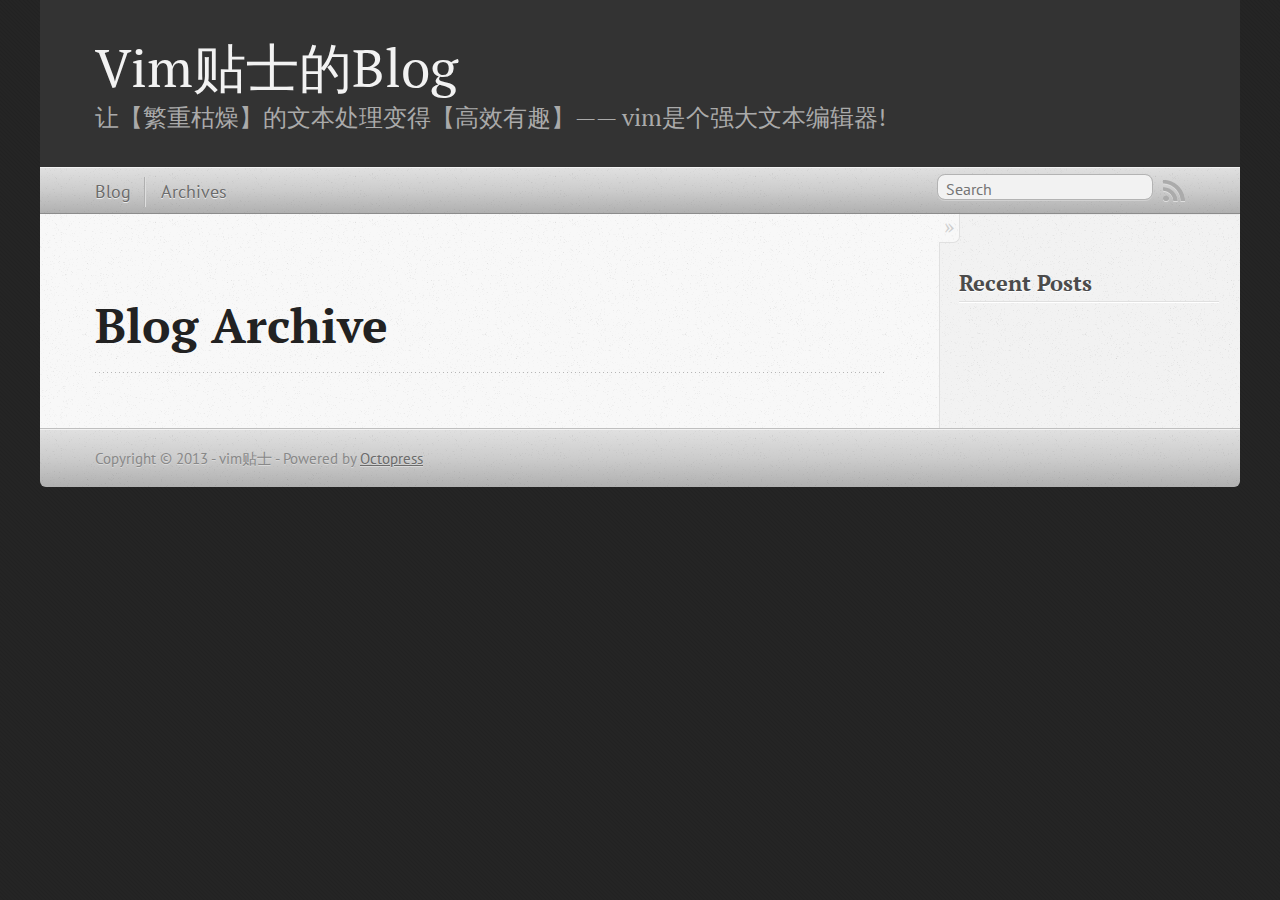
==== commit 478b5ead: "Site updated at 2013-05-19 14:35:35 UTC" ====
--- a/blog/archives/index.html
+++ b/blog/archives/index.html
@@ -5,8 +5,8 @@
 <!--[if (gt IE 8)|(gt IEMobile 7)|!(IEMobile)|!(IE)]><!--><html class="no-js" lang="en"><!--<![endif]-->
 <head>
   <meta charset="utf-8">
-  <title>Blog Archive - My Octopress Blog</title>
-  <meta name="author" content="Your Name">
+  <title>Blog Archive - Vim贴士的Blog</title>
+  <meta name="author" content="vim贴士">
 
   
   <meta name="description" content=" Blog Archive Recent Posts ">
@@ -21,7 +21,7 @@
   <link rel="canonical" href="http://vimtips.github.io/blog/archives">
   <link href="/favicon.png" rel="icon">
   <link href="/stylesheets/screen.css" media="screen, projection" rel="stylesheet" type="text/css">
-  <link href="/atom.xml" rel="alternate" title="My Octopress Blog" type="application/atom+xml">
+  <link href="/atom.xml" rel="alternate" title="Vim贴士的Blog" type="application/atom+xml">
   <script src="/javascripts/modernizr-2.0.js"></script>
   <script src="//ajax.googleapis.com/ajax/libs/jquery/1.9.1/jquery.min.js"></script>
   <script>!window.jQuery && document.write(unescape('%3Cscript src="./javascripts/lib/jquery.min.js"%3E%3C/script%3E'))</script>
@@ -36,9 +36,9 @@
 
 <body   >
   <header role="banner"><hgroup>
-  <h1><a href="/">My Octopress Blog</a></h1>
+  <h1><a href="/">Vim贴士的Blog</a></h1>
   
-    <h2>A blogging framework for hackers.</h2>
+    <h2>让【繁重枯燥】的文本处理变得【高效有趣】—— vim是个强大文本编辑器!</h2>
   
 </hgroup>
 
@@ -100,7 +100,7 @@
     </div>
   </div>
   <footer role="contentinfo"><p>
-  Copyright &copy; 2013 - Your Name -
+  Copyright &copy; 2013 - vim贴士 -
   <span class="credit">Powered by <a href="http://octopress.org">Octopress</a></span>
 </p>
 
